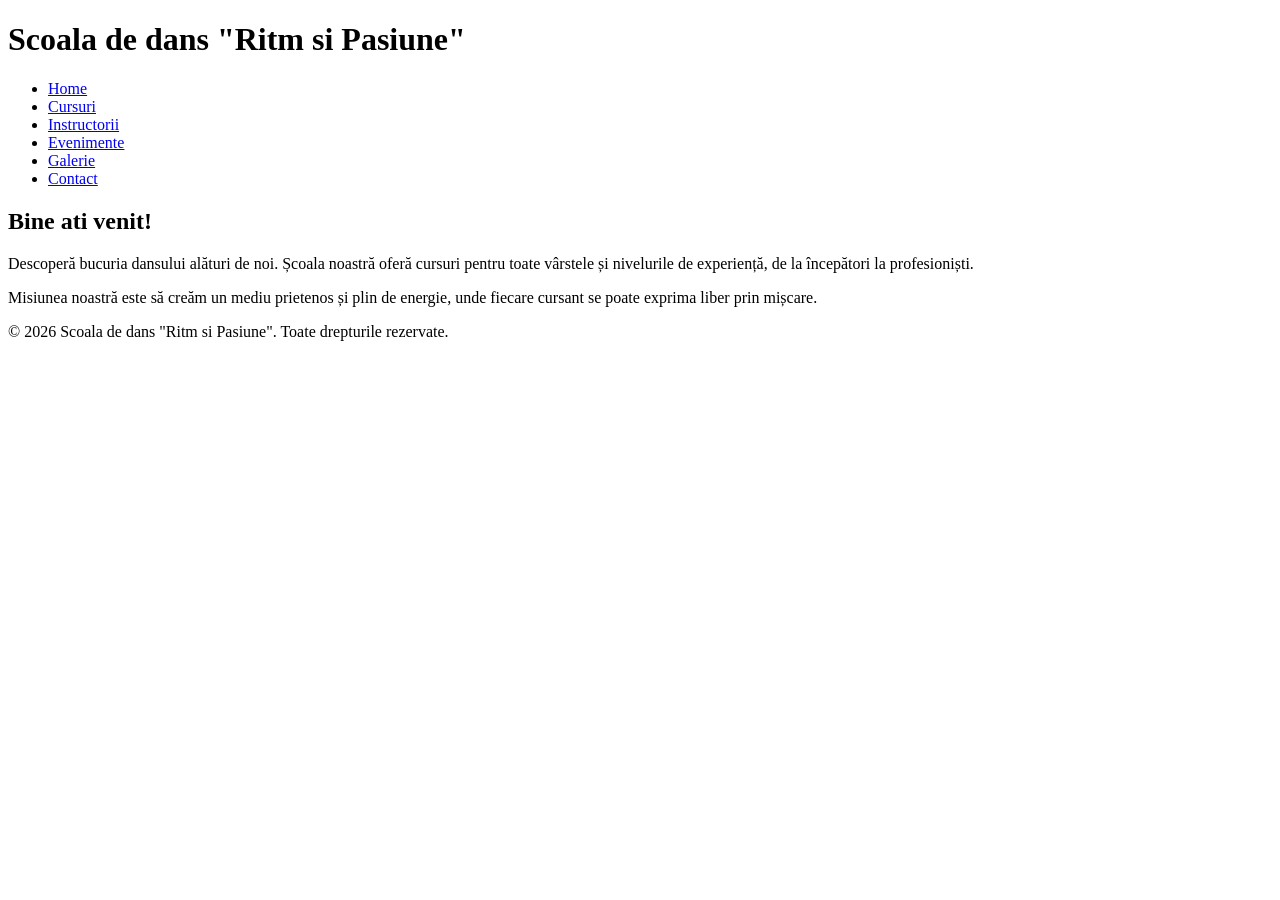
==== index.html @ 43bd220a "Initial commit: Set up project structure, add landing page and .gitignore" ====
<!DOCTYPE html>
<html lang="en">
<head>
    <meta charset="UTF-8">
    <meta name="viewport" content="width=device-width, initial-scale=1.0">
    <title>Scoala de dans | Home</title>
</head>
<body>

    <header>
        <h1>Scoala de dans "Ritm si Pasiune"</h1>
        <nav>
            <ul>
                <li><a href="index.html">Home</a></li>
                <li><a href="cursuri.html">Cursuri</a></li>
                <li><a href="instructori.html">Instructorii</a></li>
                <li><a href="evenimente.html">Evenimente</a></li>
                <li><a href="galerie.html">Galerie</a></li>
                <li><a href="contact.html">Contact</a></li>
            </ul>
        </nav>
    </header>

    <main>
        <section>
            <h2>Bine ati venit!</h2>
            <p>Descoperă bucuria dansului alături de noi. Școala noastră oferă cursuri pentru toate vârstele și nivelurile de experiență, de la începători la profesioniști.</p>
            <p>Misiunea noastră este să creăm un mediu prietenos și plin de energie, unde fiecare cursant se poate exprima liber prin mișcare.</p>
        </section>
    </main>

    <footer>
        <p>&copy; 2026 Scoala de dans "Ritm si Pasiune". Toate drepturile rezervate.</p>
    </footer>
</body>
</html>
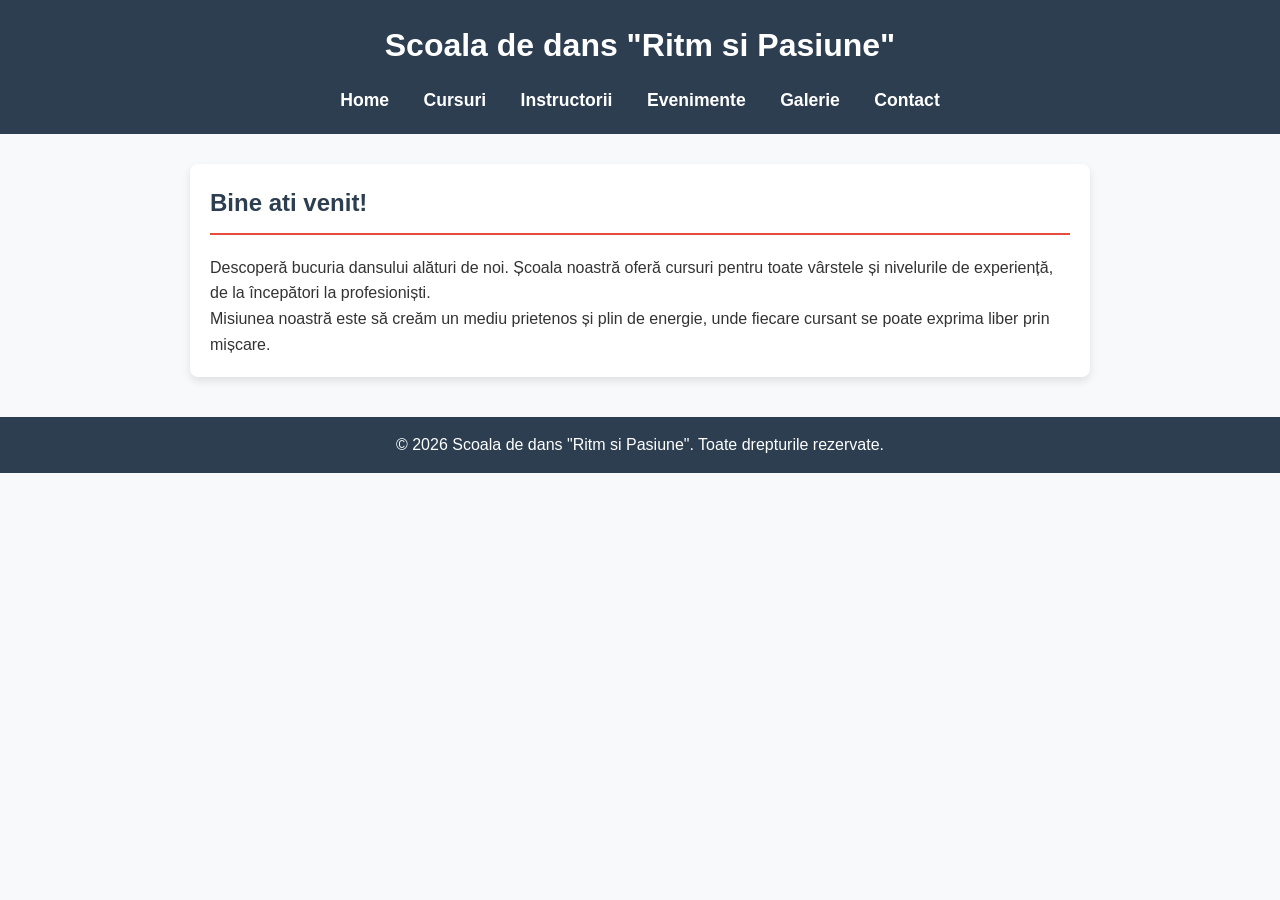
==== commit 1b837481: "Add global CSS styles and link stylesheet to all HTML pages" ====
--- a/index.html
+++ b/index.html
@@ -4,6 +4,7 @@
     <meta charset="UTF-8">
     <meta name="viewport" content="width=device-width, initial-scale=1.0">
     <title>Scoala de dans | Home</title>
+    <link rel="stylesheet" href="assets/css/style.css">
 </head>
 <body>
 
--- a/assets/css/style.css
+++ b/assets/css/style.css
@@ -0,0 +1,113 @@
+/* Resetare de baza pentru a arata la fel in toate browserele */
+* {
+    margin: 0;
+    padding: 0;
+    box-sizing: border-box;
+}
+
+body {
+    font-family: Arial, sans-serif;
+    line-height: 1.6;
+    background-color: #f8f9fa;
+    color: #333;
+}
+
+/* Stilizare Antet si Meniu */
+header {
+    background-color: #2c3e50;
+    color: #ffffff;
+    padding: 20px 0;
+    text-align: center;
+}
+
+nav ul {
+    list-style: none;
+    margin-top: 15px;
+}
+
+nav ul li {
+    display: inline;
+    margin: 0 15px;
+}
+
+nav ul li a {
+    color: #ffffff;
+    text-decoration: none;
+    font-weight: bold;
+    font-size: 1.1rem;
+}
+
+nav ul li a:hover {
+    color: #e74c3c; /* Culoare rosie la trecerea mouse-ului */
+}
+
+/* Containerul principal pentru continut */
+main {
+    max-width: 900px;
+    margin: 30px auto;
+    padding: 20px;
+    background-color: #ffffff;
+    border-radius: 8px;
+    box-shadow: 0 4px 8px rgba(0,0,0,0.1);
+}
+
+/* Stilizare Titluri */
+h2 {
+    color: #2c3e50;
+    border-bottom: 2px solid #e74c3c;
+    padding-bottom: 10px;
+    margin-bottom: 20px;
+}
+
+/* Stilizare Tabel (Pagina Evenimente) */
+table {
+    width: 100%;
+    border-collapse: collapse;
+    margin-top: 20px;
+}
+
+th, td {
+    padding: 12px;
+    text-align: left;
+    border-bottom: 1px solid #ddd;
+}
+
+th {
+    background-color: #2c3e50;
+    color: white;
+}
+
+/* Stilizare Formular (Pagina Contact) */
+input[type="text"],
+input[type="email"],
+textarea {
+    width: 100%;
+    padding: 10px;
+    margin-top: 5px;
+    border: 1px solid #ccc;
+    border-radius: 4px;
+}
+
+button {
+    background-color: #e74c3c;
+    color: white;
+    padding: 10px 20px;
+    border: none;
+    border-radius: 4px;
+    cursor: pointer;
+    font-size: 1rem;
+    margin-top: 10px;
+}
+
+button:hover {
+    background-color: #c0392b;
+}
+
+/* Stilizare Subsol */
+footer {
+    text-align: center;
+    padding: 15px;
+    background-color: #2c3e50;
+    color: white;
+    margin-top: 40px;
+}
